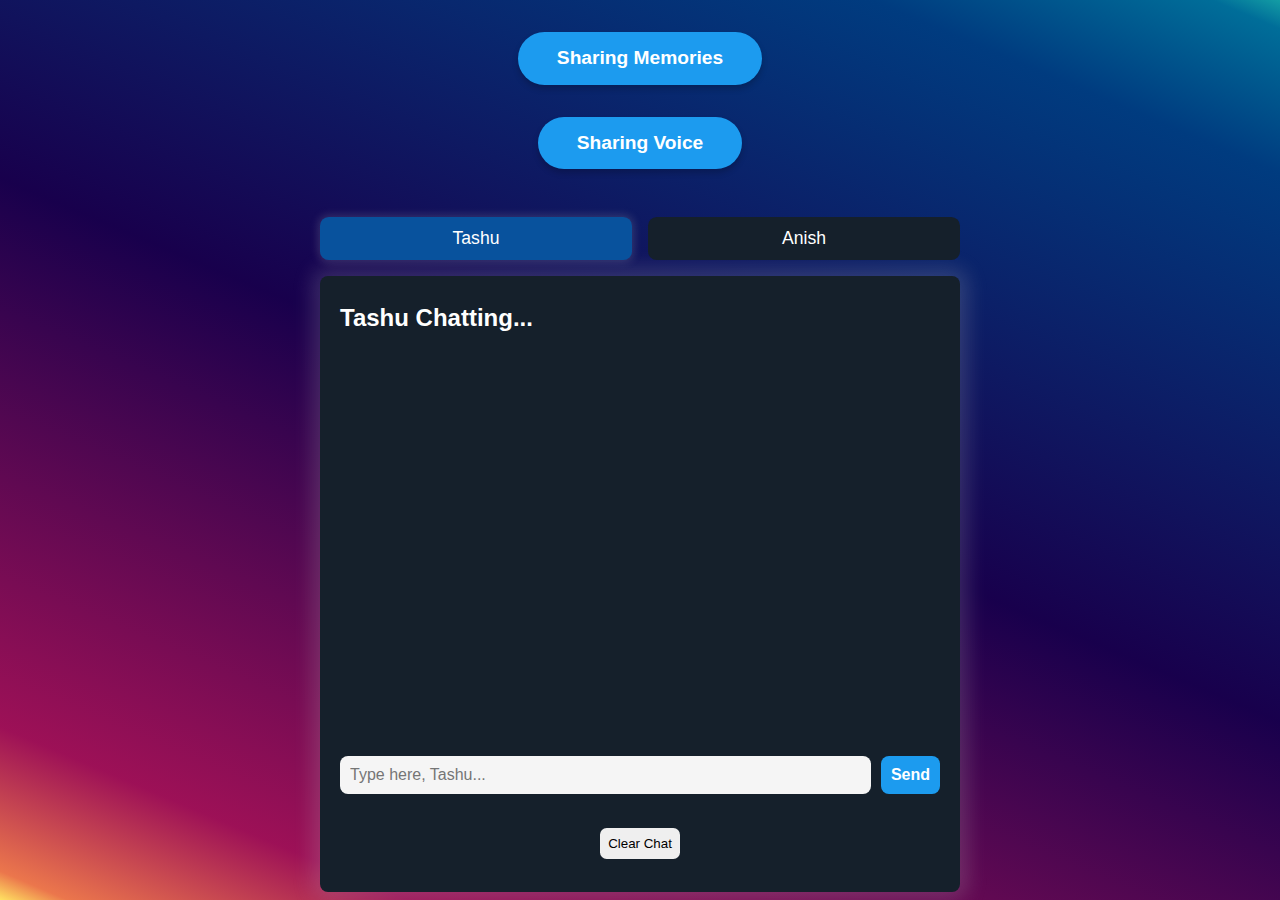
==== chat.html @ d7b3a236 "first commit" ====
<!DOCTYPE html>
<html lang="en">
<head>
    <meta charset="UTF-8">
    <meta name="viewport" content="width=device-width, initial-scale=1.0">
    <title>Document</title>
    <link rel="stylesheet" href="style.css">
</head>
<body>
  <div class="button-memories">
   <a href="memories.html"><button class="button-style">Sharing Memories</button></a>
  </div>
  <div class="button-memories">
    <a href="voice.html"><button class="button-style">Sharing Voice</button></a>
   </div>
  
   <div class="person-selector">
    <button class="button person-selector-button active-person" id="tashu-selector">Tashu</button>
    <button class="button person-selector-button" id="anish-selector">Anish</button>
   </div> 
   <div class="chat-container">
    <h2 class="chat-header">Tashu Chatting...</h2>

    <div class="chat-messages">
        <div class="message blue-bg">
          <div class="message-sender">Tashu</div>
          <div class="message-text">Hey Tashu what's up?</div>
          <div class="message-timestamp">10:30 AM</div>
        </div>
        <div class="message gray-bg">
          <div class="message-sender">Anish</div>
          <div class="message-text">Not much, just living the dream. How about you?</div>
          <div class="message-timestamp">10:35 AM</div>
        </div>
    </div>
    <form class="chat-input-form">
        <input type="text" class="chat-input" required placeholder="Type here, Tashu..." />
        <button type="submit" class="button send-button">Send</button>
      </form>
      <button class="button clear-chat-button">Clear Chat</button>
    </div>

 </div>
 <script src="app.js"></script>
</body>
</html>
---- style.css ----
body {
  background-image: linear-gradient(
    23deg,
    hsl(49deg 100% 69%) 0%,
    hsl(16deg 80% 61%) 2%,
    hsl(330deg 81% 34%) 12%,
    hsl(259deg 100% 15%) 50%,
    hsl(212deg 100% 25%) 88%,
    hsl(197deg 100% 30%) 98%,
    hsl(183deg 79% 36%) 100%
  );
  height: 100%;
}

.button {
  border: none;
  padding: 0.625em;
  border-radius: 0.5em;
  cursor: pointer;
}

.button:hover {
  filter: brightness(0.9);
}

.button:active {
  transform: translateY(2px);
}

.person-selector {
  display: flex;
  justify-content: center;
  gap: 1em;
  margin: 3em auto 1em;
  max-width: 40em;
}

.person-selector-button {
  width: 100%;
  background-color: #15202b;
  color: #fff;
  font-size: 1.1em;
}

.active-person {
  background: #08529d;
  box-shadow: 0 0 0.5em 0.1em #c3c3c333;
}

.chat-container {
  background: #15202b;
  font-family: 'Roboto', sans-serif;
  border-radius: 0.5em;
  padding: 0.5em 1.25em;
  margin: auto;
  max-width: 37.5em;
  height: 37.5em;
  box-shadow: 0 0 1.25em 0.5em #c3c3c333;
}

.chat-header {
  margin-bottom: 1em;
  color: #fff;
}

.chat-header h2 {
  font-size: 1.25em;
  font-weight: bold;
}

.chat-messages {
  height: 23em;
  overflow-y: scroll;
}

.chat-messages::-webkit-scrollbar {
  display: none;
}

.message {
  padding: 0.625em;
  border-radius: 1em;
  margin-bottom: 0.625em;
  display: flex;
  flex-direction: column;
  color: #fff;
}

.message-sender {
  font-weight: bold;
  margin-bottom: 0.31em;
}

.message-text {
  font-size: 1em;
  margin-bottom: 0.31em;
  word-wrap: break-word;
}

.message-timestamp {
  font-size: 0.75em;
  text-align: right;
}

.blue-bg {
  background-color: #1c9bef;
}

.gray-bg {
  background-color: #3d5365;
}

.chat-input-form {
  display: flex;
  align-items: center;
  margin-top: 2em;
  gap: 0.625em;
}

.chat-input {
  padding: 0.625em;
  border: none;
  border-radius: 0.5em;
  background-color: #f5f5f5;
  color: #333;
  font-size: 1em;
  flex-grow: 1;
}

.send-button {
  background-color: #1c9bef;
  color: #fff;
  font-size: 1em;
  font-weight: bold;
}

.clear-chat-button {
  display: block;
  margin: 2.5em auto;
}
/* Container for the button */
.button-memories {
    display: flex;
    justify-content: center;
    margin-top: 2em; /* Adjust the spacing from other elements */
  }
  
  /* Styling for the button */
  .button-style {
    background-color: #1c9bef; /* Light blue background */
    color: white;
    font-size: 1.2rem;
    padding: 0.8em 2em; /* Proper padding for the button */
    border: none;
    border-radius: 50px; /* Rounded edges */
    cursor: pointer;
    font-weight: bold;
    transition: background-color 0.3s ease, transform 0.2s ease; /* Smooth transitions */
    box-shadow: 0 4px 6px rgba(0, 0, 0, 0.2); /* Soft shadow for depth */
  }
  
  /* Hover effect for the button */
  .button-style:hover {
    background-color: #1a8ecf; /* Slightly darker shade for hover effect */
    transform: scale(1.05); /* Slightly enlarges the button on hover */
  }
  
  /* Active effect when the button is pressed */
  .button-style:active {
    transform: scale(0.98); /* Button slightly shrinks when clicked */
  }
  
  /* Focused state for accessibility */
  .button-style:focus {
    outline: none;
    box-shadow: 0 0 0 3px rgba(28, 155, 239, 0.5); /* Blue outline for accessibility */
  }
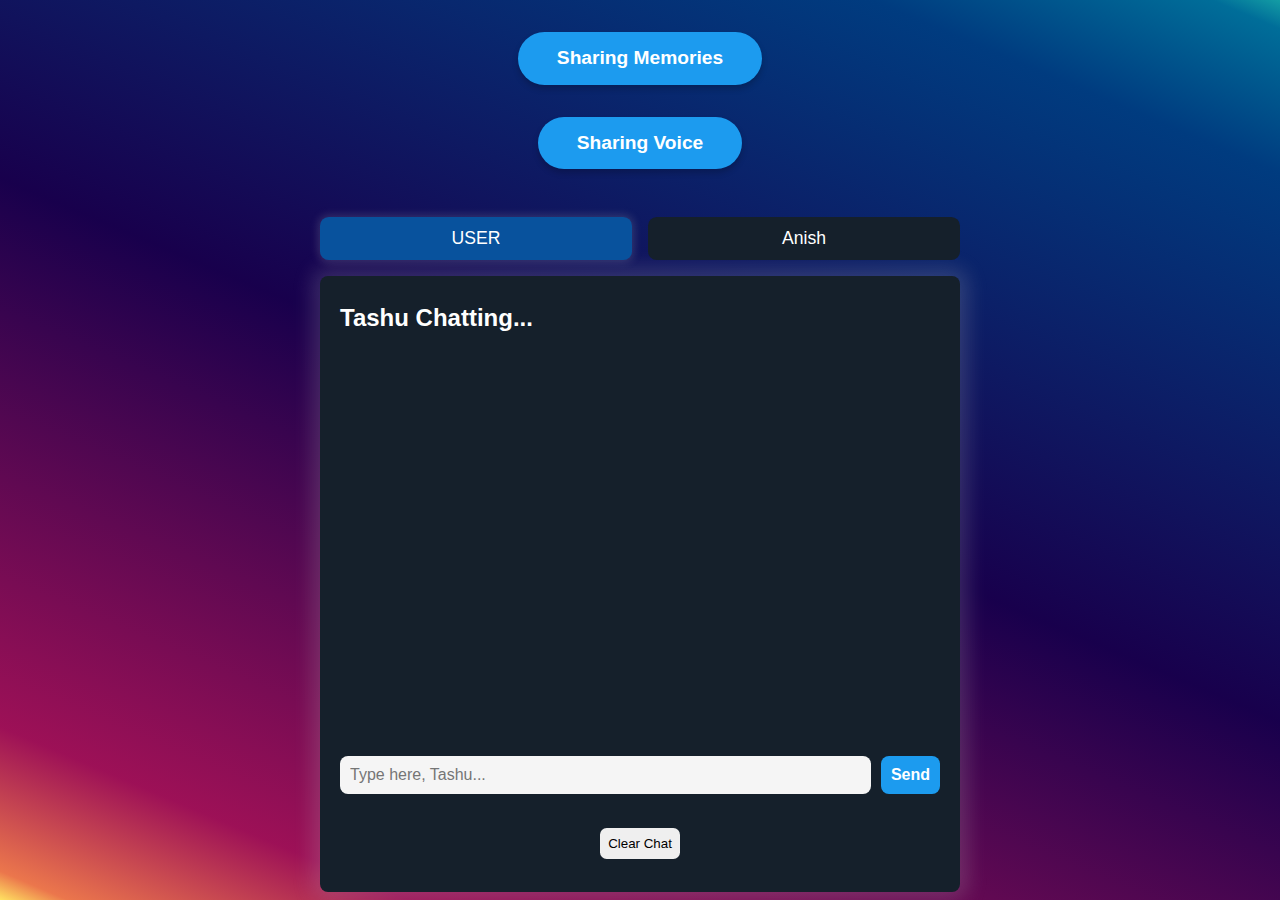
==== commit e5d3768d: "update in somefile" ====
--- a/chat.html
+++ b/chat.html
@@ -15,7 +15,7 @@
    </div>
   
    <div class="person-selector">
-    <button class="button person-selector-button active-person" id="tashu-selector">Tashu</button>
+    <button class="button person-selector-button active-person" id="tashu-selector">USER</button>
     <button class="button person-selector-button" id="anish-selector">Anish</button>
    </div> 
    <div class="chat-container">
